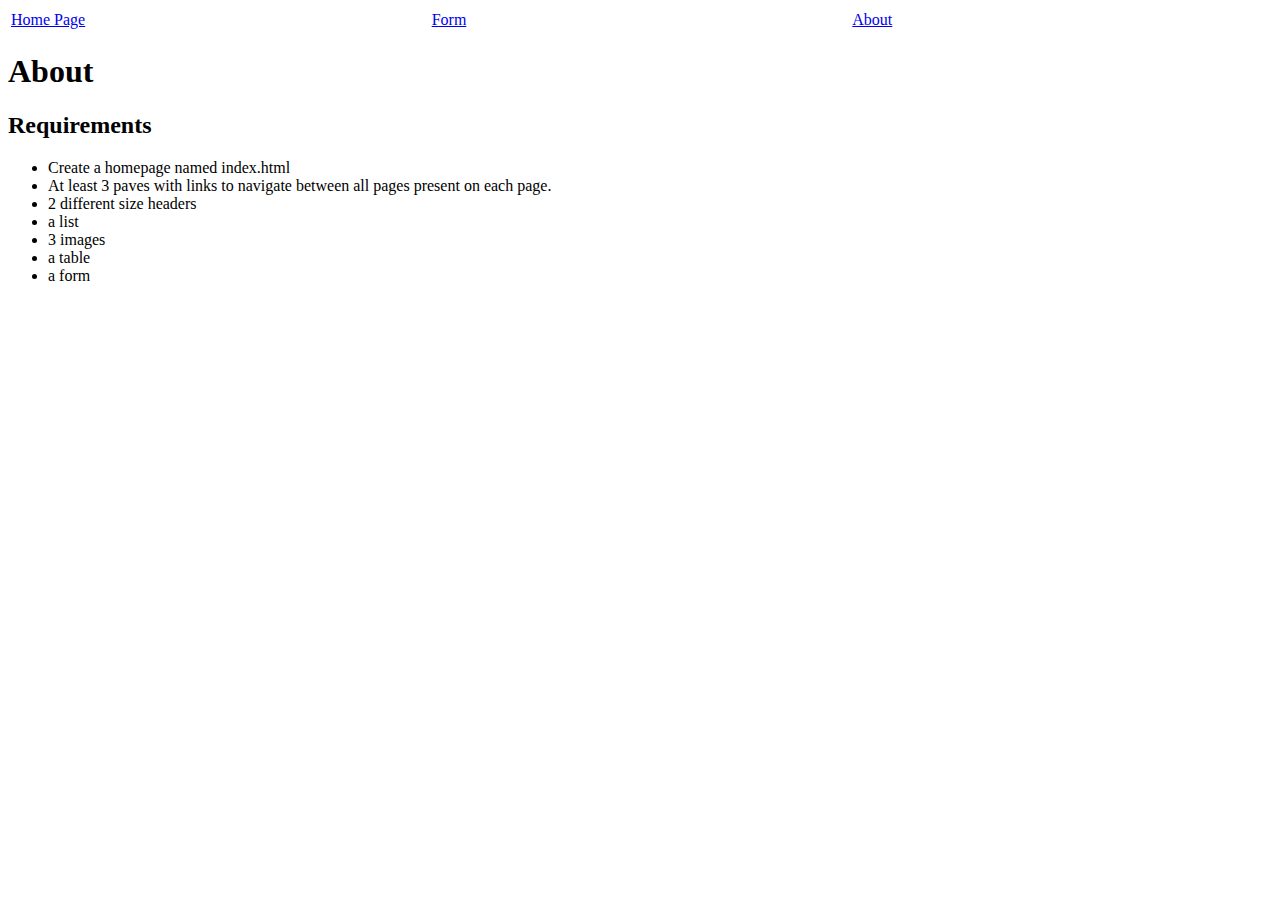
==== about.html @ 050b93d4 "inital commit" ====
<!--
    Style the website you made last week using CSS with the following requirements:
    *   Use only external CSS file (no internal or inline styling)
    *   Every element must be styled
    *   Create style rules using class, id, and element selectors
-->
<!DOCTYPE html>
<html lang="en">
<head>
    <meta charset="UTF-8">
    <meta name="viewport" content="width=device-width, initial-scale=1.0">
    <title>About / Week1 / Front End Software Developer / QuickStart</title>
</head>
<body>
    <nav>
        <table width="100%">
            <tr>
                <td width="33%"><a href="index.html">Home Page</a></td>
                <td width="33%"><a href="form.html">Form</a></td>
                <td width="33%"><a href="about.html">About</a></td>
            </tr>
        </table>
    </nav>
    <h1>About</h1>
    <h2>Requirements</h2>
    <ul>
        <li>Create a homepage named index.html</li>
        <li>At least 3 paves with links to navigate between all pages present on each page.</li>
        <li>2 different size headers</li>
        <li>a list</li>
        <li>3 images</li>
        <li>a table</li>
        <li>a form</li>
    </ul>
</body>
</html>
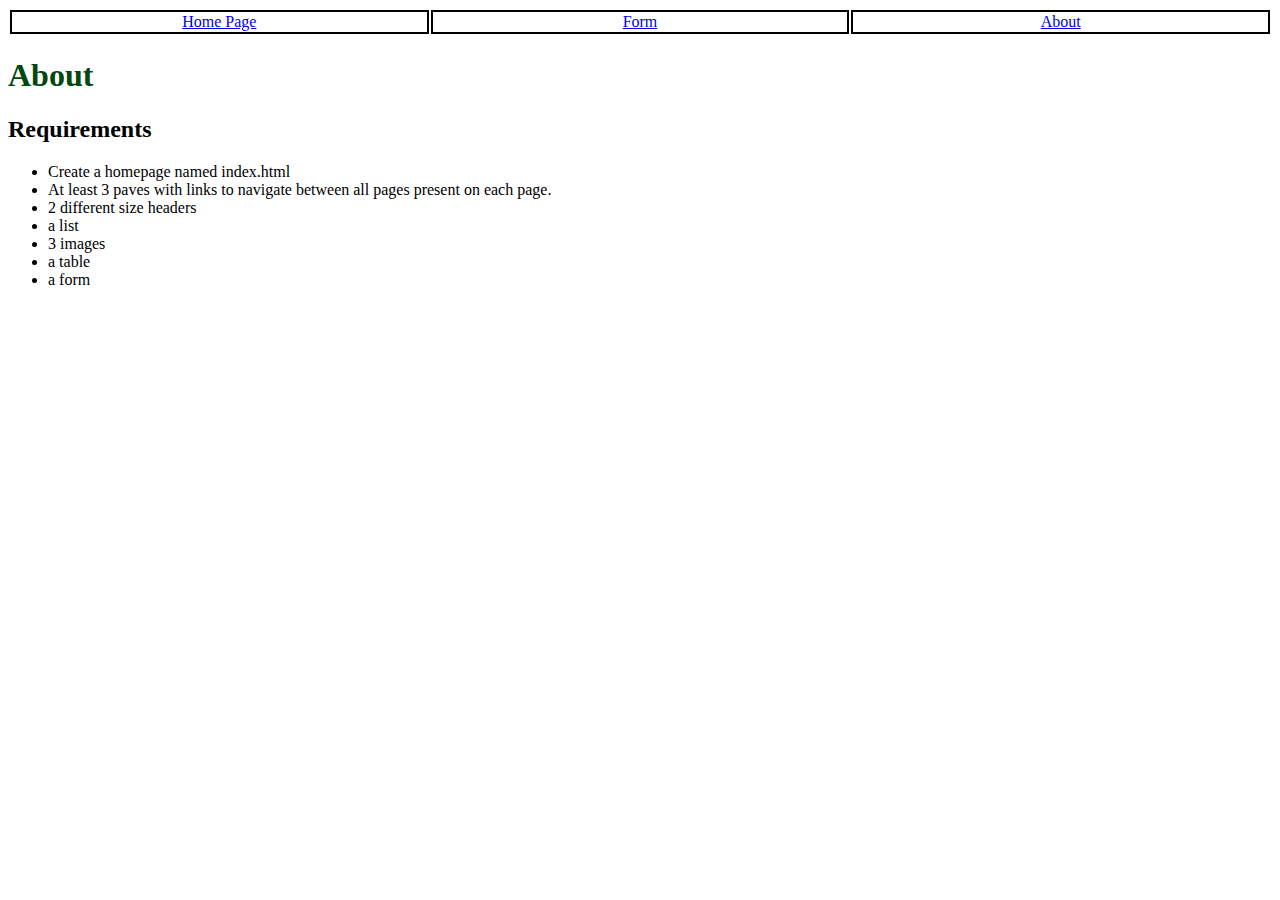
==== commit 0b5aca0e: "adds some css" ====
--- a/about.html
+++ b/about.html
@@ -10,14 +10,15 @@
     <meta charset="UTF-8">
     <meta name="viewport" content="width=device-width, initial-scale=1.0">
     <title>About / Week1 / Front End Software Developer / QuickStart</title>
+    <link rel="stylesheet" href="style.css">
 </head>
 <body>
     <nav>
-        <table width="100%">
+        <table class="navTable">
             <tr>
-                <td width="33%"><a href="index.html">Home Page</a></td>
-                <td width="33%"><a href="form.html">Form</a></td>
-                <td width="33%"><a href="about.html">About</a></td>
+                <td class="navLink"><a href="index.html">Home Page</a></td>
+                <td class="navLink"><a href="form.html">Form</a></td>
+                <td class="navLink"><a href="about.html">About</a></td>
             </tr>
         </table>
     </nav>
--- a/style.css
+++ b/style.css
@@ -0,0 +1,18 @@
+h1{
+    color: rgb(0, 72, 13);
+}
+
+.navTable{
+    width: 100%;
+}
+
+.imageTable{
+    width: 50%;
+}
+
+.navLink{
+    width:33%;
+    text-align: center;
+    border: 2px solid black;
+    margin: auto 20px;
+}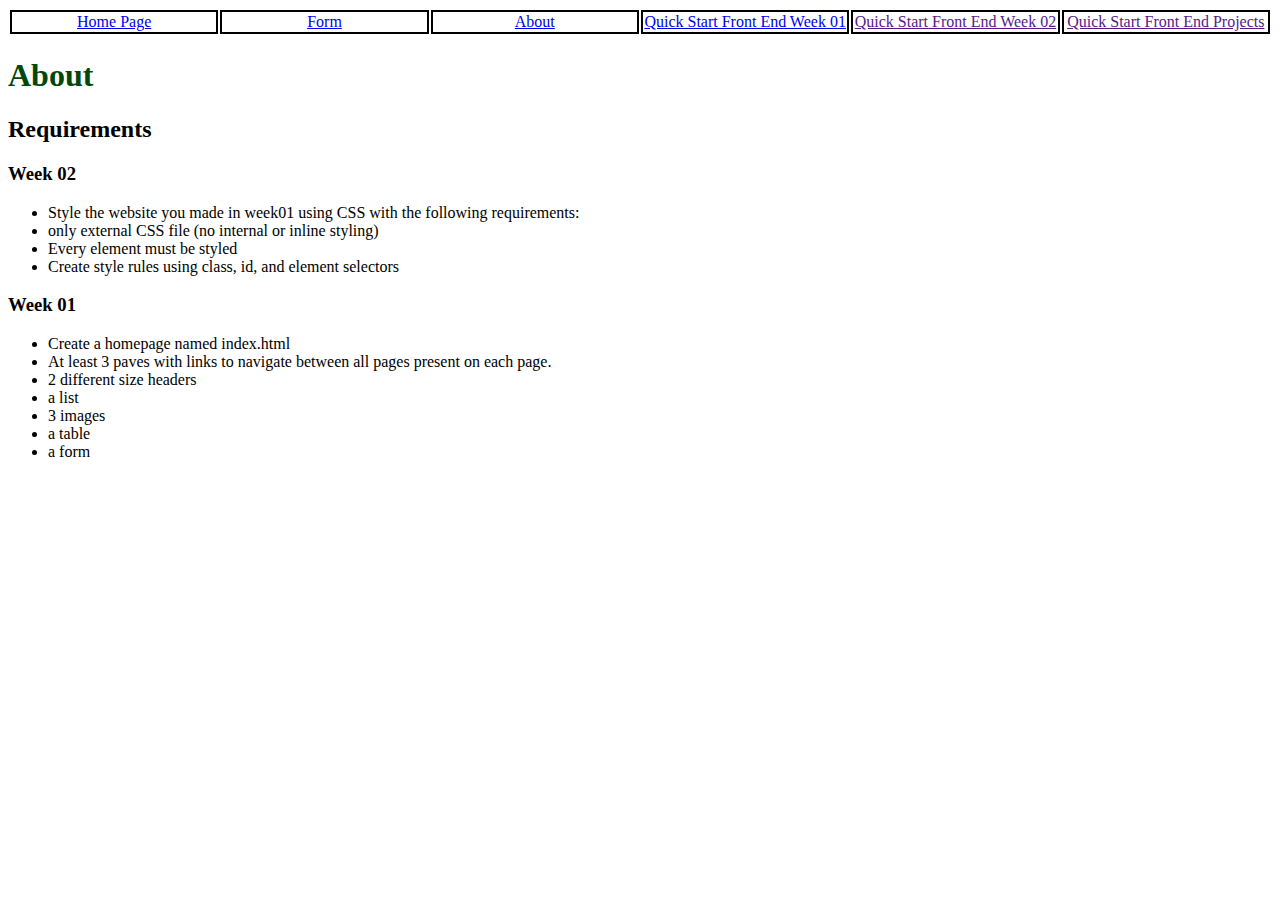
==== commit 80879a20: "updates links" ====
--- a/about.html
+++ b/about.html
@@ -9,7 +9,7 @@
 <head>
     <meta charset="UTF-8">
     <meta name="viewport" content="width=device-width, initial-scale=1.0">
-    <title>About / Week1 / Front End Software Developer / QuickStart</title>
+    <title>About / Week2 / Front End Software Developer / QuickStart</title>
     <link rel="stylesheet" href="style.css">
 </head>
 <body>
@@ -19,12 +19,23 @@
                 <td class="navLink"><a href="index.html">Home Page</a></td>
                 <td class="navLink"><a href="form.html">Form</a></td>
                 <td class="navLink"><a href="about.html">About</a></td>
+                <td class="navLink"><a href="https://blburgen.github.io/QuickStartFE01/">Quick Start Front End Week 01</a></td>
+                <td class="navLink"><a href="">Quick Start Front End Week 02</a></td>
+                <td class="navLink"><a href="">Quick Start Front End Projects</a></td>
             </tr>
         </table>
     </nav>
     <h1>About</h1>
     <h2>Requirements</h2>
-    <ul>
+    <h3>Week 02</h3>
+    <ul id="week02">
+        <li>Style the website you made in week01 using CSS with the following requirements:</li>
+        <li>only external CSS file (no internal or inline styling)</li>
+        <li>Every element must be styled</li>
+        <li>Create style rules using class, id, and element selectors</li>
+    </ul>
+    <h3>Week 01</h3>
+    <ul id="week01">
         <li>Create a homepage named index.html</li>
         <li>At least 3 paves with links to navigate between all pages present on each page.</li>
         <li>2 different size headers</li>
--- a/style.css
+++ b/style.css
@@ -11,7 +11,7 @@
 }
 
 .navLink{
-    width:33%;
+    width:16.66%;
     text-align: center;
     border: 2px solid black;
     margin: auto 20px;
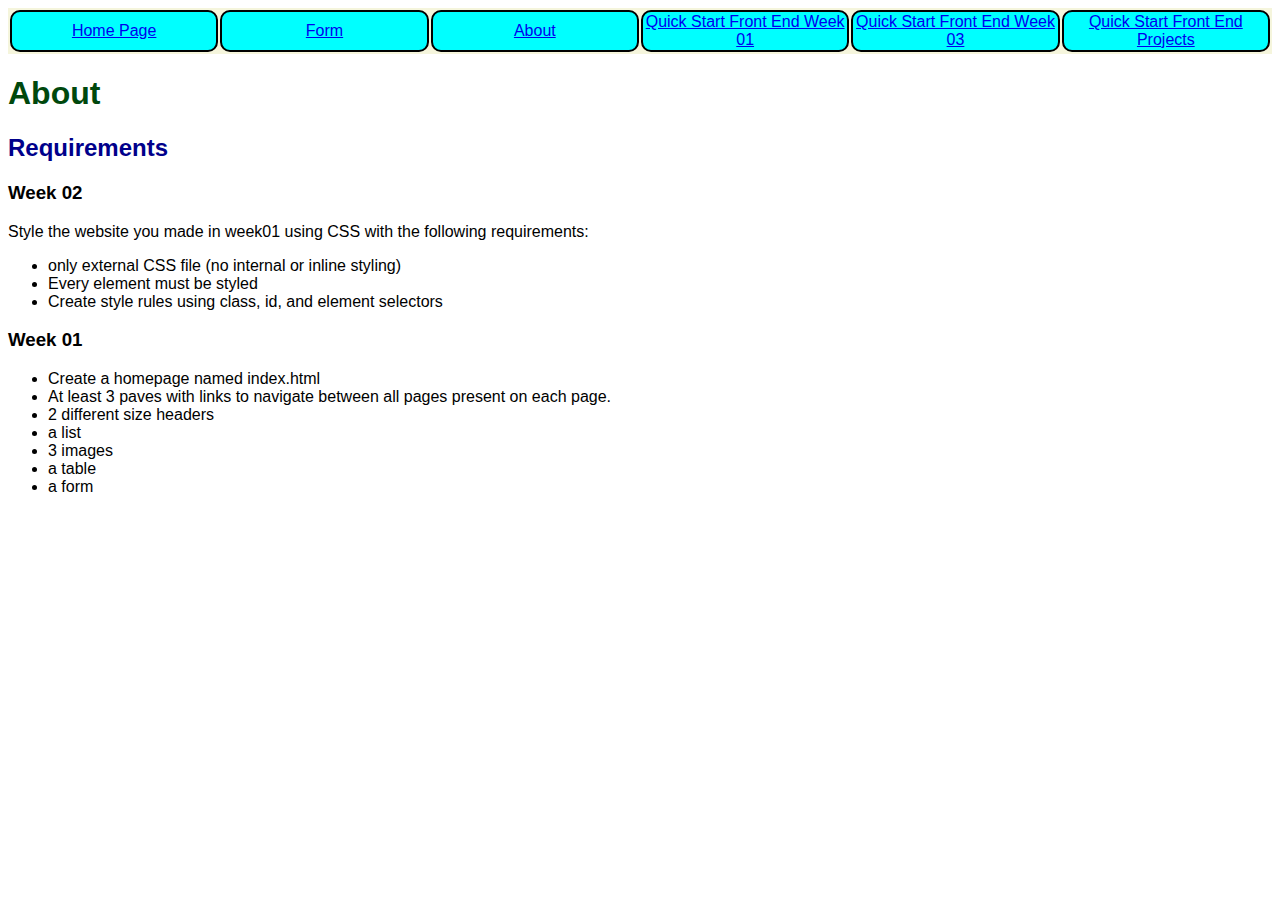
==== commit 67006977: "adds some style" ====
--- a/about.html
+++ b/about.html
@@ -20,16 +20,16 @@
                 <td class="navLink"><a href="form.html">Form</a></td>
                 <td class="navLink"><a href="about.html">About</a></td>
                 <td class="navLink"><a href="https://blburgen.github.io/QuickStartFE01/">Quick Start Front End Week 01</a></td>
-                <td class="navLink"><a href="">Quick Start Front End Week 02</a></td>
-                <td class="navLink"><a href="">Quick Start Front End Projects</a></td>
+                <td class="navLink"><a href="https://blburgen.github.io/QuickStartFE03/">Quick Start Front End Week 03</a></td>
+                <td class="navLink"><a href="https://blburgen.github.io/QuickStartProjects/">Quick Start Front End Projects</a></td>
             </tr>
         </table>
     </nav>
     <h1>About</h1>
     <h2>Requirements</h2>
     <h3>Week 02</h3>
+    <p>Style the website you made in week01 using CSS with the following requirements:</p>
     <ul id="week02">
-        <li>Style the website you made in week01 using CSS with the following requirements:</li>
         <li>only external CSS file (no internal or inline styling)</li>
         <li>Every element must be styled</li>
         <li>Create style rules using class, id, and element selectors</li>
--- a/style.css
+++ b/style.css
@@ -1,5 +1,25 @@
+body{
+ font-family: 'Franklin Gothic Medium', 'Arial Narrow', Arial, sans-serif;
+}
+
+nav{
+ background-color: beige;
+}
+
 h1{
     color: rgb(0, 72, 13);
+}
+
+h2{
+    color: darkblue;
+}
+
+h3{
+ color: black;
+}
+
+p{
+    color: black;
 }
 
 .navTable{
@@ -11,8 +31,24 @@
 }
 
 .navLink{
+    background-color: aqua;
     width:16.66%;
     text-align: center;
     border: 2px solid black;
+    border-radius: 10px;
     margin: auto 20px;
+}
+
+.navLink:hover{
+    background-color: black;
+}
+
+.navLink>a{
+    display: block;
+    width: 100%;
+}
+
+
+.navLink>a:hover{
+    color: white;
 }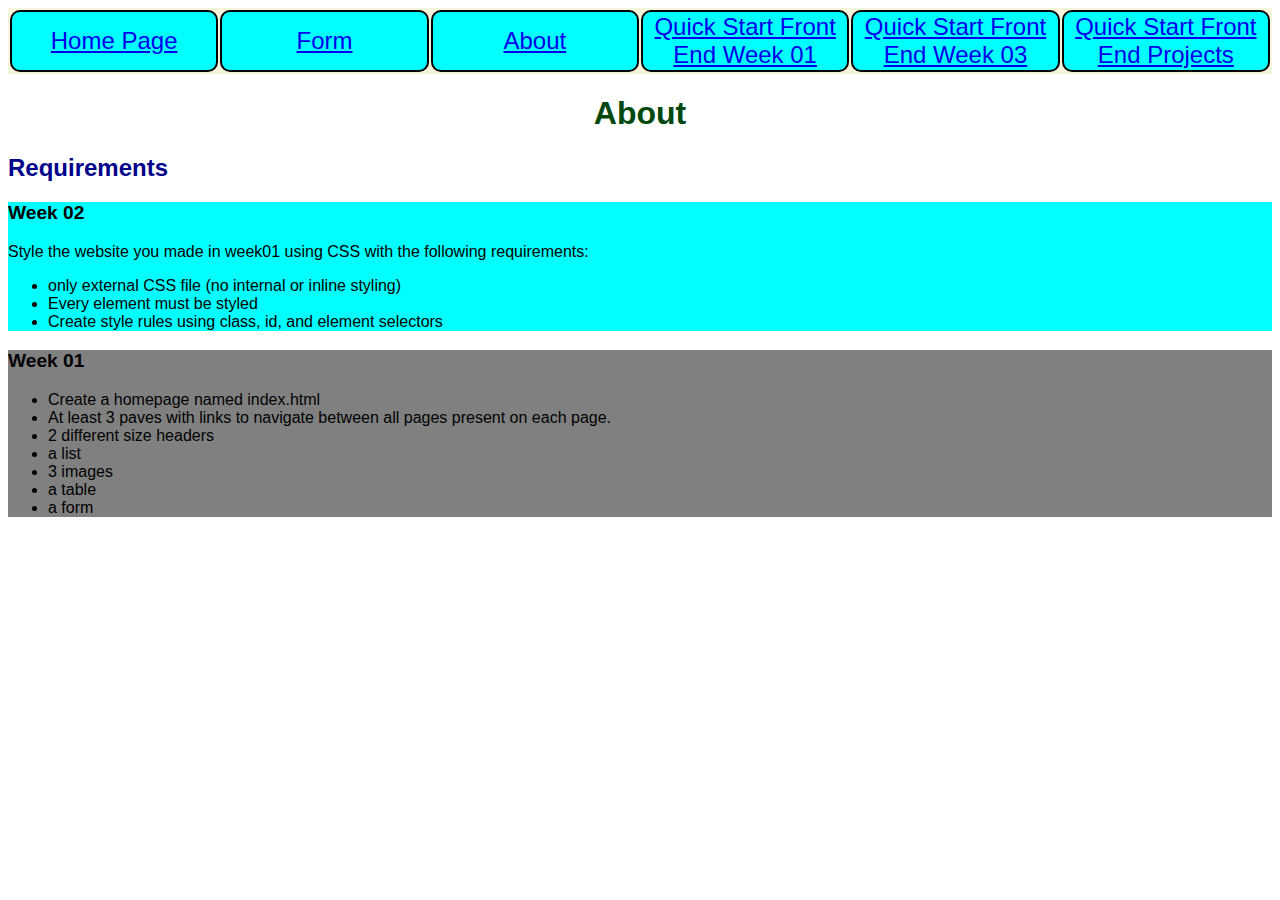
==== commit b4fd2110: "adds more style to the page" ====
--- a/about.html
+++ b/about.html
@@ -27,22 +27,26 @@
     </nav>
     <h1>About</h1>
     <h2>Requirements</h2>
-    <h3>Week 02</h3>
-    <p>Style the website you made in week01 using CSS with the following requirements:</p>
-    <ul id="week02">
-        <li>only external CSS file (no internal or inline styling)</li>
-        <li>Every element must be styled</li>
-        <li>Create style rules using class, id, and element selectors</li>
-    </ul>
-    <h3>Week 01</h3>
-    <ul id="week01">
-        <li>Create a homepage named index.html</li>
-        <li>At least 3 paves with links to navigate between all pages present on each page.</li>
-        <li>2 different size headers</li>
-        <li>a list</li>
-        <li>3 images</li>
-        <li>a table</li>
-        <li>a form</li>
-    </ul>
+    <div id="week02">
+        <h3>Week 02</h3>
+        <p>Style the website you made in week01 using CSS with the following requirements:</p>
+        <ul>
+            <li>only external CSS file (no internal or inline styling)</li>
+            <li>Every element must be styled</li>
+            <li>Create style rules using class, id, and element selectors</li>
+        </ul>
+    </div>
+    <div id="week01">
+        <h3>Week 01</h3>
+        <ul>
+            <li>Create a homepage named index.html</li>
+            <li>At least 3 paves with links to navigate between all pages present on each page.</li>
+            <li>2 different size headers</li>
+            <li>a list</li>
+            <li>3 images</li>
+            <li>a table</li>
+            <li>a form</li>
+        </ul>
+    </div>
 </body>
 </html>--- a/style.css
+++ b/style.css
@@ -7,6 +7,7 @@
 }
 
 h1{
+    text-align: center;
     color: rgb(0, 72, 13);
 }
 
@@ -15,11 +16,32 @@
 }
 
 h3{
- color: black;
+    font-size: larger;
+    color: black;
 }
 
 p{
     color: black;
+}
+
+img{
+    width: 100%;
+}
+
+th{
+    font-size:x-large;
+}
+
+td{
+    font-size:x-large;
+}
+
+.TH69{
+    width: 69%;
+}
+
+.TH29{
+    width: 29%;
 }
 
 .navTable{
@@ -27,7 +49,7 @@
 }
 
 .imageTable{
-    width: 50%;
+    width: 100%;
 }
 
 .navLink{
@@ -46,9 +68,22 @@
 .navLink>a{
     display: block;
     width: 100%;
+    font-size: x-large;
 }
 
 
 .navLink>a:hover{
     color: white;
+}
+
+.rightTd{
+    background-color: lightblue;
+}
+
+#week01{
+    background-color: gray;
+}
+
+#week02{
+    background-color: aqua;
 }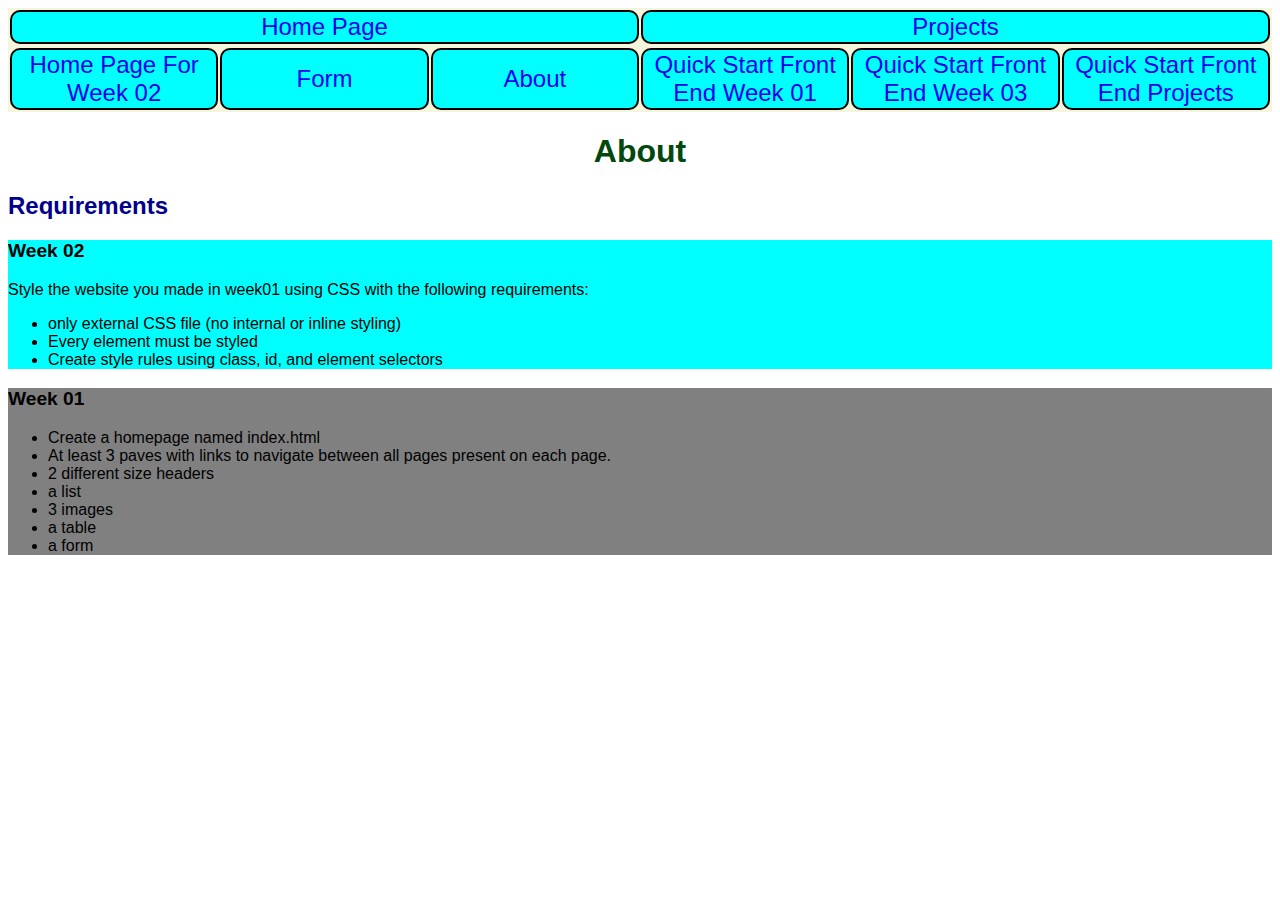
==== commit 771caf96: "adds links" ====
--- a/about.html
+++ b/about.html
@@ -16,7 +16,15 @@
     <nav>
         <table class="navTable">
             <tr>
-                <td class="navLink"><a href="index.html">Home Page</a></td>
+                <td class="navLink"><a href="https://blburgen.github.io/">Home Page</a></td>
+                <td class="navLink"><a href="https://blburgen.github.io/projects/">Projects</a></td>
+            </tr>
+        </table>
+    </nav>
+    <nav>
+        <table class="navTable">
+            <tr>
+                <td class="navLink"><a href=".\">Home Page For <br>Week 02</a></td>
                 <td class="navLink"><a href="form.html">Form</a></td>
                 <td class="navLink"><a href="about.html">About</a></td>
                 <td class="navLink"><a href="https://blburgen.github.io/QuickStartFE01/">Quick Start Front End Week 01</a></td>
--- a/style.css
+++ b/style.css
@@ -4,6 +4,35 @@
 
 nav{
  background-color: beige;
+}
+
+table{
+    width: 100%;
+}
+
+tr{
+    width: 100%;
+}
+
+div{
+    width: auto;
+}
+
+ul{
+    width: auto;
+}
+
+form{
+    width: auto;
+}
+
+label{
+    font-size: larger;
+}
+
+input{
+    background-color: gainsboro;
+    font-size: x-large;
 }
 
 h1{
@@ -59,6 +88,7 @@
     border: 2px solid black;
     border-radius: 10px;
     margin: auto 20px;
+    
 }
 
 .navLink:hover{
@@ -69,6 +99,7 @@
     display: block;
     width: 100%;
     font-size: x-large;
+    text-decoration: none;
 }
 
 
